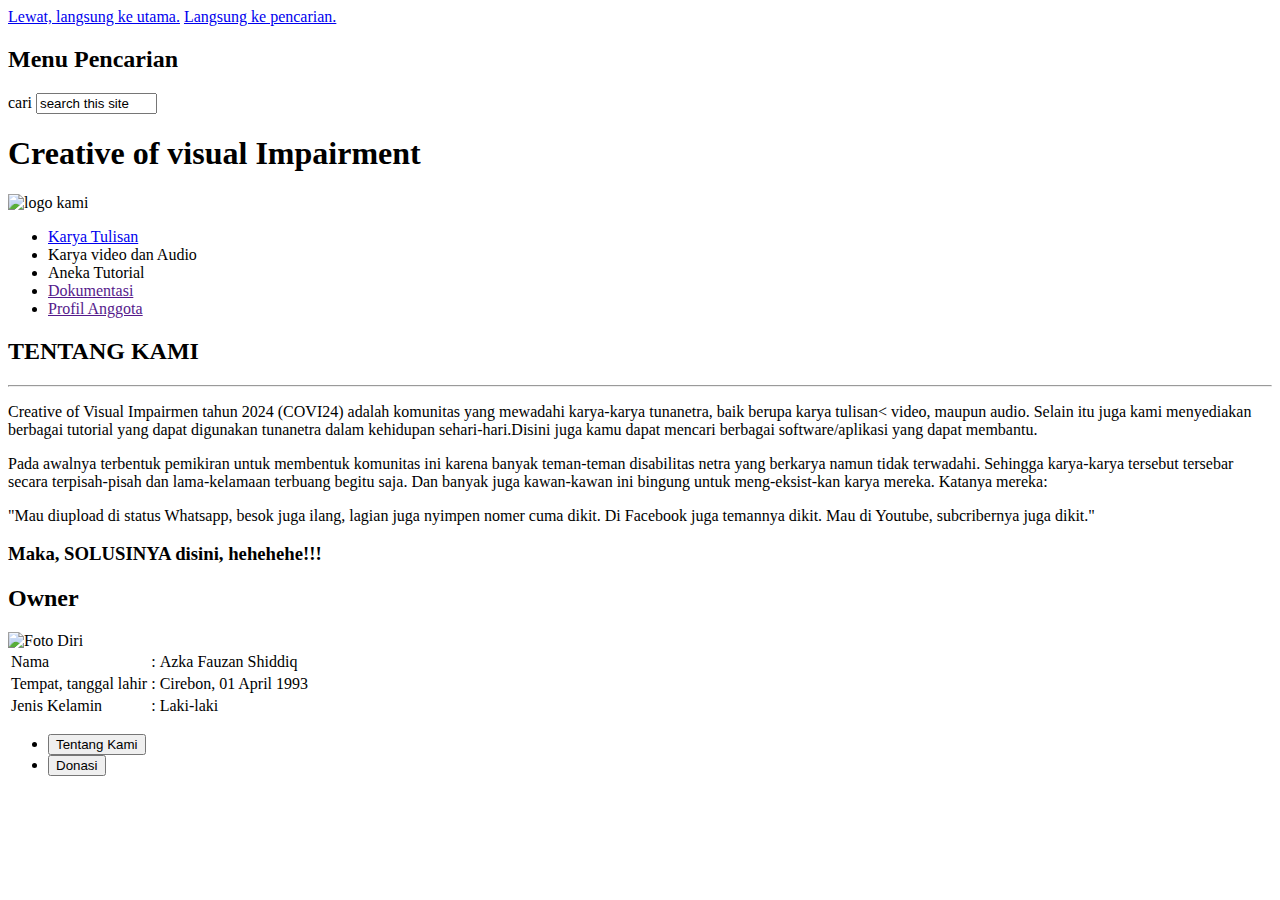
==== index.html @ aaf875d2 "bikin index" ====
<!DOCTYPE html>
<html lang="en">
    <head>
        <META CHARSET="UTF-8">
            <meta name="viewport" content="width=device-width, initial-scale=1.0" />
<title>Creativve of Visual Impairment - Utama</title>
<div id="clockbox" style="text-align: right;">
    <script src="js/jam.js"></script>
         </div>   

<div id="noticeJam">
    <script src="js/noticeJam.js"></script>
</div>
    </head>
    <body>
        <header>
        <div id="skip-link">
            <a href="#content">Lewat, langsung ke utama.</a>
            <a class="element-invisible element-focusable skip-link-search" href="#search-block-form">Langsung ke pencarian.</a>
            </div>

            <div id="header-searchbox">
                <form action="/" method="post" id="search-block-form" accept-charset="UTF-8"><div><div class="container-inline">
                <h2 class="element-invisible">Menu Pencarian</h2>
                <div class="form-item form-type-textfield form-item-search-block-form">
                <label class="element-invisible" for="edit-search-block-form--2">cari</label>
                <input onblur="if (this.value == &#039;&#039;)
                { this.value = &#039;search this site&#039;; }" onfocus="if (this.value == &#039;search this site&#039;) { this.value = &#039;&#039;; }" type="text" id="edit-search-block-form--2" name="search_block_form" value="search this site" size="12" maxlength="128" class="form-text" />
                </div>
                <div class="form-actions form-wrapper" id="edit-actions"></div><input type="hidden" name="form_build_id" value="form-2Ufo3srlOULEQWVhyg6znip4S6wAj16o-qMfw77aSTc" />
                <input type="hidden" name="form_id" value="search_block_form" />
                </div>
                </div></form>        </div>
                
                <div id="header-fontsizer">
                <a href="#" class="decreaseFont" title="Kurangi ukuran teks"></a>
                <a href="#" class="resetFont"    title="Restore default text size"></a>
                <a href="#" class="increaseFont" title="Increase text size"></a>
                </div>
                
                <div class="banner">
                    <h1 id="kop">Creative of visual Impairment</h1>
                <img id="logo" src="gambar/logo.png" alt="logo kami">
                </div>
            
                <nav class="menu"></nav>
            <ul>
                <li><a href="karyaTulis.html">Karya Tulisan</a></li>
                <li><a onclick="videoAudio()">Karya video dan Audio</a></li>
                <li><a href"">Aneka Tutorial</a></li>
                <li><a href="">Dokumentasi</a></li>
                <li><a href="">Profil Anggota</a></li>
            </ul>
        </nav>    
<script src="https://unpkg.com/gridjs/dist/gridjs.production.min.js"></script>
                </header>

                <main>

                    <div id="utama" class="content">
                        <h2>TENTANG KAMI</b></h2><hr>
                        <p>Creative of Visual Impairmen tahun 2024 (COVI24) adalah komunitas yang mewadahi karya-karya tunanetra, baik berupa karya  tulisan< video, maupun audio. Selain itu juga kami menyediakan berbagai tutorial yang dapat digunakan tunanetra  dalam kehidupan sehari-hari.Disini juga kamu dapat mencari berbagai software/aplikasi yang dapat membantu.</p>
<p>Pada awalnya terbentuk pemikiran untuk membentuk komunitas ini karena banyak teman-teman disabilitas netra yang berkarya namun tidak terwadahi. Sehingga karya-karya tersebut tersebar secara terpisah-pisah dan lama-kelamaan terbuang begitu saja. Dan banyak juga kawan-kawan ini bingung untuk meng-eksist-kan karya mereka. Katanya mereka: </p>
<p> "Mau diupload di status Whatsapp, besok juga ilang, lagian juga nyimpen nomer cuma dikit. Di Facebook juga temannya dikit. Mau di Youtube, subcribernya juga dikit."
</p>
<h3>Maka, SOLUSINYA disini, hehehehe!!!</h3> 
</div>

<aside id="pinggir">
<article class="profile">
<h2>Owner</h2>
<img src="gambar/fotoAzka.jpg" alt="Foto Diri" />

<table>
<tr>
<td>Nama</td>
<td> :</td>
<td>Azka Fauzan Shiddiq</td>
</tr><tr>
<td>Tempat, tanggal lahir</td>
<td> :</td>
<td>Cirebon, 01 April 1993</td>
</tr><tr>
<td>Jenis Kelamin</td>
<td> :</td>
<td>Laki-laki</td>
</tr>
</table>
</article>
</aside>

                </main>
<footer>
<ul>
<li><button onclick="tentang()">Tentang Kami</button></li>
<li><button onclick="donasi()">Donasi</button></li>

</footer>
    </body>
</html>
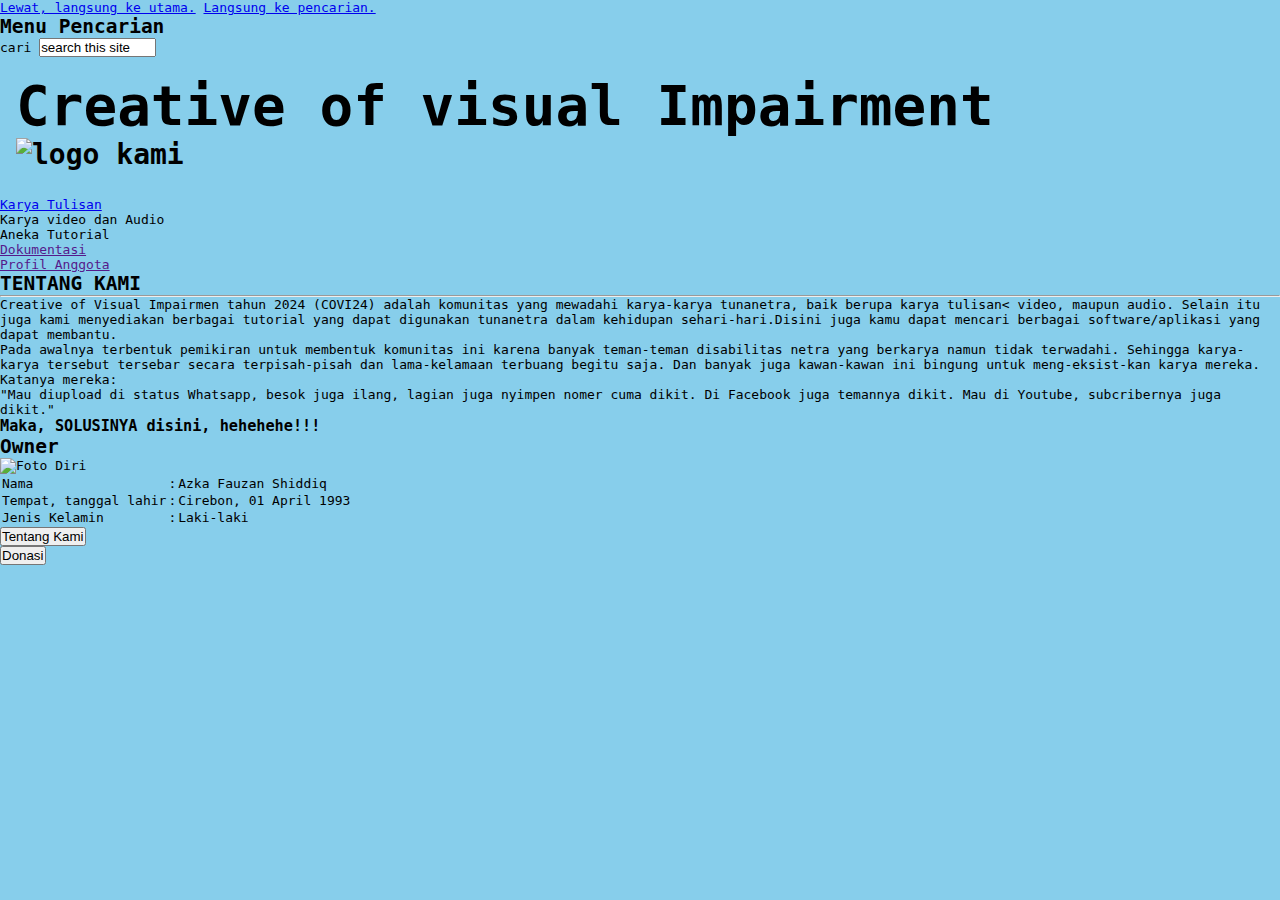
==== commit 056e951f: "koplak" ====
--- a/index.html
+++ b/index.html
@@ -4,18 +4,19 @@
         <META CHARSET="UTF-8">
             <meta name="viewport" content="width=device-width, initial-scale=1.0" />
 <title>Creativve of Visual Impairment - Utama</title>
-<div id="clockbox" style="text-align: right;">
+<link rel="stylesheet" href="css/utama.css">
+<div id="clockbox" class="jambox" style="text-align: right;">
     <script src="js/jam.js"></script>
          </div>   
 
-<div id="noticeJam">
+<div id="noticeJam" class="kabarjam">
     <script src="js/noticeJam.js"></script>
 </div>
     </head>
     <body>
         <header>
         <div id="skip-link">
-            <a href="#content">Lewat, langsung ke utama.</a>
+            <a href="#utama">Lewat, langsung ke utama.</a>
             <a class="element-invisible element-focusable skip-link-search" href="#search-block-form">Langsung ke pencarian.</a>
             </div>
 
@@ -32,11 +33,6 @@
                 </div>
                 </div></form>        </div>
                 
-                <div id="header-fontsizer">
-                <a href="#" class="decreaseFont" title="Kurangi ukuran teks"></a>
-                <a href="#" class="resetFont"    title="Restore default text size"></a>
-                <a href="#" class="increaseFont" title="Increase text size"></a>
-                </div>
                 
                 <div class="banner">
                     <h1 id="kop">Creative of visual Impairment</h1>
@@ -45,7 +41,7 @@
             
                 <nav class="menu"></nav>
             <ul>
-                <li><a href="karyaTulis.html">Karya Tulisan</a></li>
+                <li><a href="menuAtas/karyaTulis.html">Karya Tulisan</a></li>
                 <li><a onclick="videoAudio()">Karya video dan Audio</a></li>
                 <li><a href"">Aneka Tutorial</a></li>
                 <li><a href="">Dokumentasi</a></li>
--- a/css/utama.css
+++ b/css/utama.css
@@ -0,0 +1,71 @@
+* {
+  margin: 0;
+  padding: 0;
+  box-sizing: border-box;
+}
+
+
+.jambox{
+background-color: #000080 ;
+color: white;
+}
+
+.kabarjam{
+background-color: #000080 ;
+color: white;
+}
+
+body {
+  font-family: monospace;
+background-color: #87ceeb;
+}
+
+header {
+  display: inline;
+}
+
+.banner{
+display: block; */
+background-color: #00c8ea;
+padding: 16px;
+font-size: 28px;
+  font-weight: bold;
+}
+
+nav {
+  background-color: #00a2c4;
+  /* background-color: #999; */
+  top: 0;
+  padding: 5px;
+  position: sticky;
+}
+
+nav ul {
+padding-left: 0;
+display: flex;
+  justify-content: center;
+}
+
+nav li {
+display: inline;
+  padding: 10px;
+  margin: 5px;
+  list-style: none;
+}
+
+nav li a {
+text-decoration: none;
+font-size: 1.05rem;
+font-weight: 500;
+color: green;
+padding: .5rem 1.5rem;
+border-radius: 999px;
+transition: all .3s ease-in-out;
+}
+nav li a:last-child {
+  margin-right: 20px;
+}
+nav li a:hover {
+  color: green;
+}
+
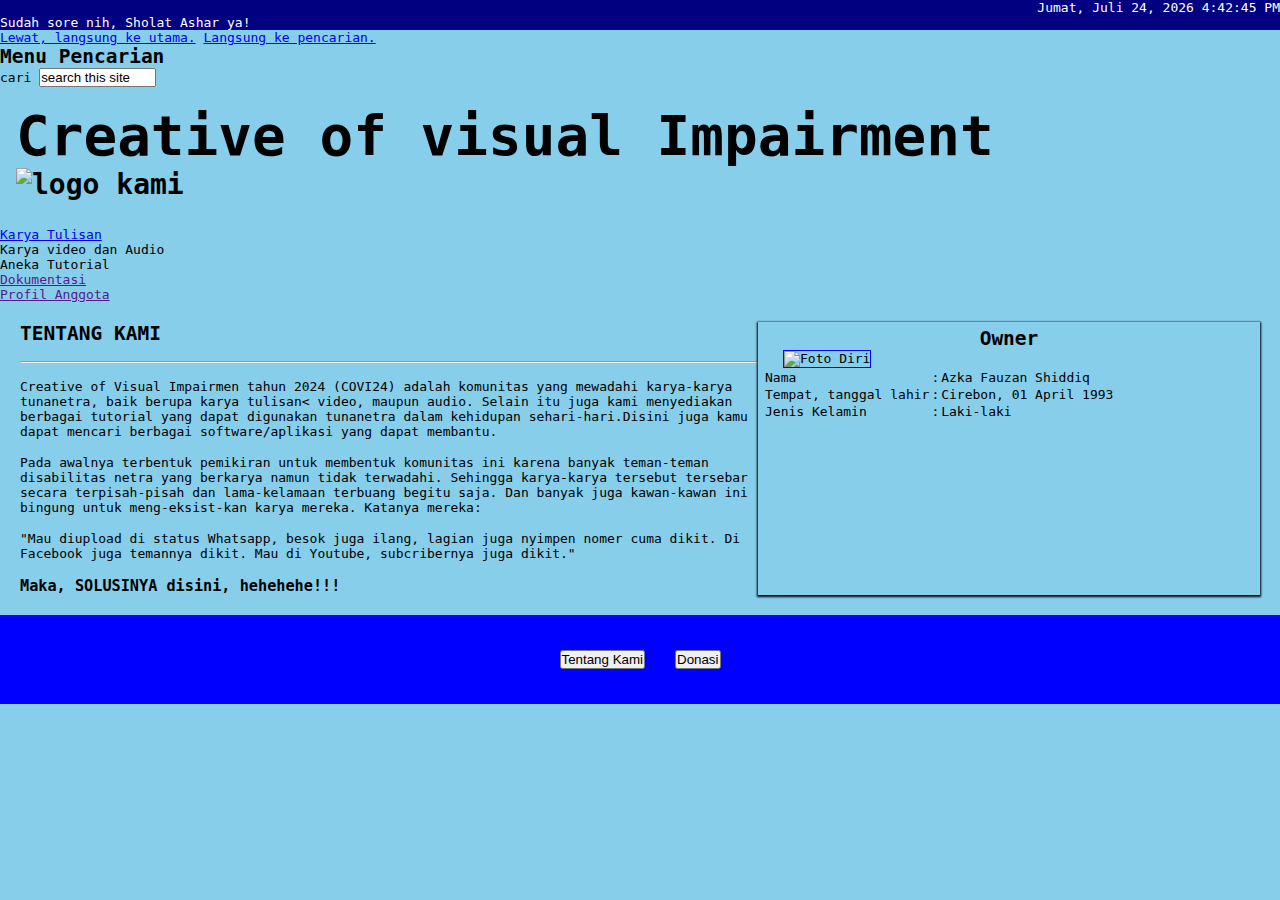
==== commit 9fc60210: "asd" ====
--- a/index.html
+++ b/index.html
@@ -90,7 +90,8 @@
 <ul>
 <li><button onclick="tentang()">Tentang Kami</button></li>
 <li><button onclick="donasi()">Donasi</button></li>
-
+<div id="kontenKaki" class="kontenKakiH">
+</div>
 </footer>
     </body>
 </html>--- a/css/utama.css
+++ b/css/utama.css
@@ -3,7 +3,6 @@
   padding: 0;
   box-sizing: border-box;
 }
-
 
 .jambox{
 background-color: #000080 ;
@@ -69,3 +68,74 @@
   color: green;
 }
 
+main {
+  display: max-width: 1200px;
+width: 100%;
+display: flex;
+  padding: 20px;
+overflow: auto;
+}
+
+
+.content {
+  display: flex;
+  flex-flow: column nowrap;
+  flex: 1.5;
+  gap: 1rem 2rem;
+}
+
+aside {
+  flex: 1;
+  flex-direction: column;
+  padding: 5px;
+  box-shadow: 0 1px 2px 1px;
+}
+
+aside img {
+  width: 160px;
+  justify-content: center;
+  align-items: center;
+  margin-left: 20px;
+  border: 1.5px solid blue;
+}
+
+aside h2 {
+  text-transform: capitalize;
+  text-align: center;
+}
+
+
+
+footer {
+padding: 20px;
+color: #ffff00;
+background: blue;
+}
+
+footer ul {
+padding-left: 0;
+display: flex;
+  justify-content: center;
+}
+footer li {
+display: inline;
+  padding: 10px;
+  margin: 5px;
+  list-style: none;
+}
+
+footer li a {
+text-decoration: none;
+font-size: 1.05rem;
+font-weight: 500;
+color: green;
+padding: .5rem 1.5rem;
+border-radius: 999px;
+transition: all .3s ease-in-out;
+}
+footer li a:last-child {
+  margin-right: 20px;
+}
+nav li a:hover {
+  color: green;
+}
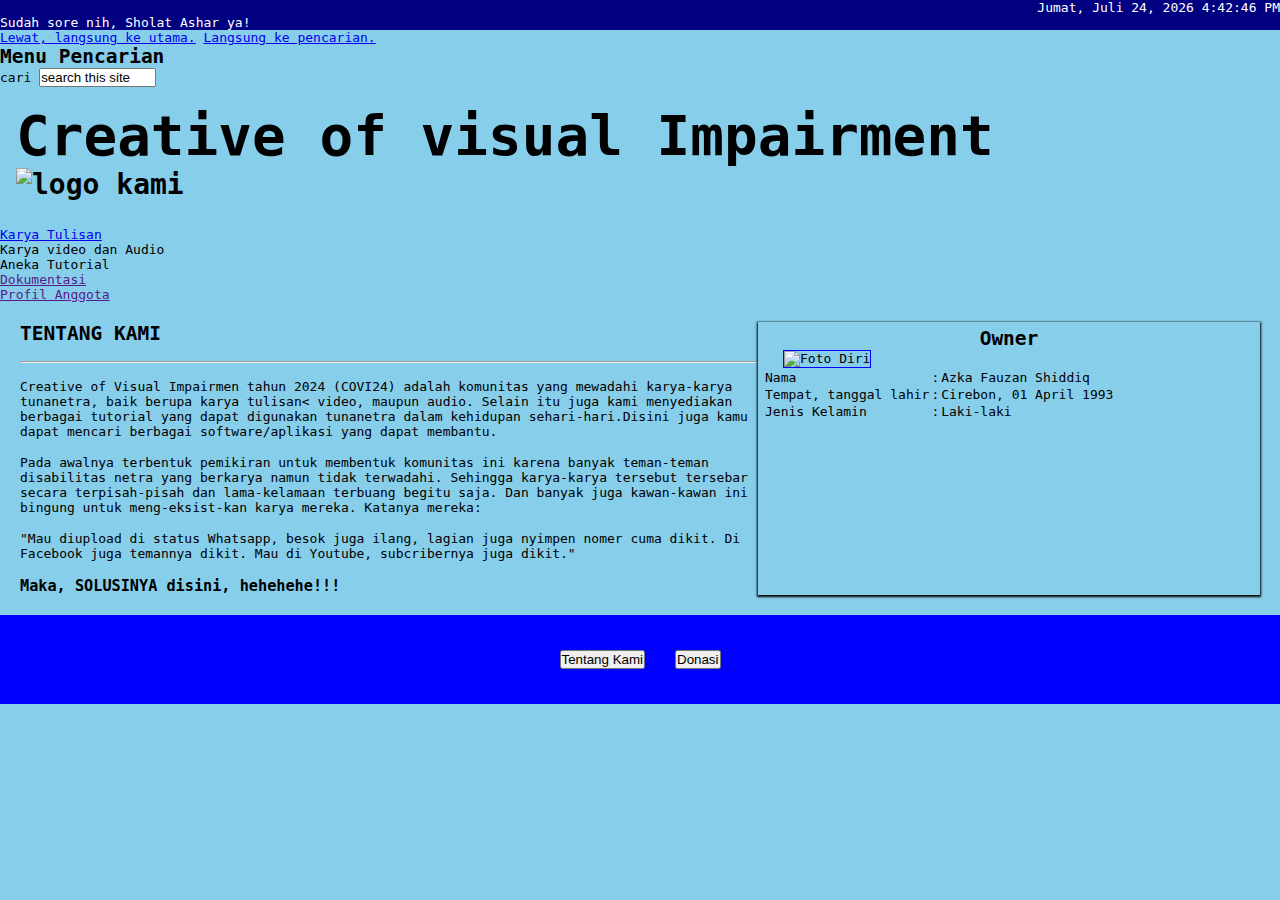
==== commit 63d9abdf: "dodol" ====
--- a/index.html
+++ b/index.html
@@ -36,7 +36,7 @@
                 
                 <div class="banner">
                     <h1 id="kop">Creative of visual Impairment</h1>
-                <img id="logo" src="gambar/logo.png" alt="logo kami">
+                <img id="logo" src="https://iili.io/dKLp4Zx.md.png"  alt="logo kami">
                 </div>
             
                 <nav class="menu"></nav>
@@ -65,7 +65,7 @@
 <aside id="pinggir">
 <article class="profile">
 <h2>Owner</h2>
-<img src="gambar/fotoAzka.jpg" alt="Foto Diri" />
+<img src="https://iili.io/dKQ3yJV.md.jpg" alt="Foto Diri" />
 
 <table>
 <tr>
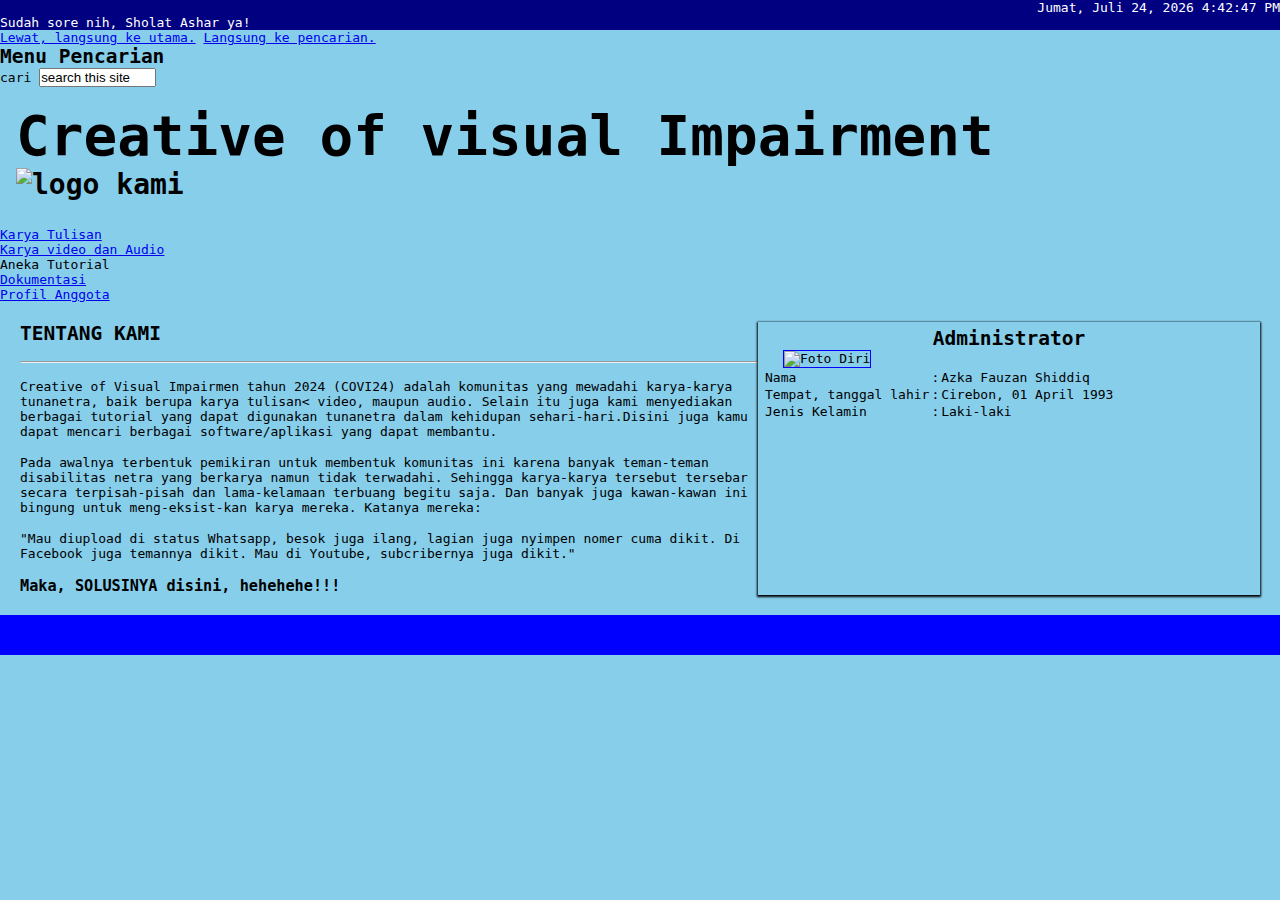
==== commit e88ebdd8: "koplak banget" ====
--- a/index.html
+++ b/index.html
@@ -42,12 +42,12 @@
                 <nav class="menu"></nav>
             <ul>
                 <li><a href="menuAtas/karyaTulis.html">Karya Tulisan</a></li>
-                <li><a onclick="videoAudio()">Karya video dan Audio</a></li>
-                <li><a href"">Aneka Tutorial</a></li>
-                <li><a href="">Dokumentasi</a></li>
-                <li><a href="">Profil Anggota</a></li>
-            </ul>
-        </nav>    
+                <li><a href="menuAtas/videoAudio.html">Karya video dan Audio</a></li>
+<li><a href"menuAtas/tutorial.html">Aneka Tutorial</a></li>
+<li><a href="menuAtas/dokumentasi.html">Dokumentasi</a></li>
+<li><a href="menuAtas/profil.html">Profil Anggota</a></li>
+</ul>
+</nav>    
 <script src="https://unpkg.com/gridjs/dist/gridjs.production.min.js"></script>
                 </header>
 
@@ -64,8 +64,8 @@
 
 <aside id="pinggir">
 <article class="profile">
-<h2>Owner</h2>
-<img src="https://iili.io/dKQ3yJV.md.jpg" alt="Foto Diri" />
+<h2>Administrator</h2>
+<img src="https://iili.io/dKm0nbR.md.jpg" alt="Foto Diri" />
 
 <table>
 <tr>
@@ -87,9 +87,6 @@
 
                 </main>
 <footer>
-<ul>
-<li><button onclick="tentang()">Tentang Kami</button></li>
-<li><button onclick="donasi()">Donasi</button></li>
 <div id="kontenKaki" class="kontenKakiH">
 </div>
 </footer>
--- a/css/utama.css
+++ b/css/utama.css
@@ -7,6 +7,7 @@
 .jambox{
 background-color: #000080 ;
 color: white;
+display: block;
 }
 
 .kabarjam{
@@ -139,3 +140,7 @@
 nav li a:hover {
   color: green;
 }
+
+.kelasTentang {
+display: none;
+}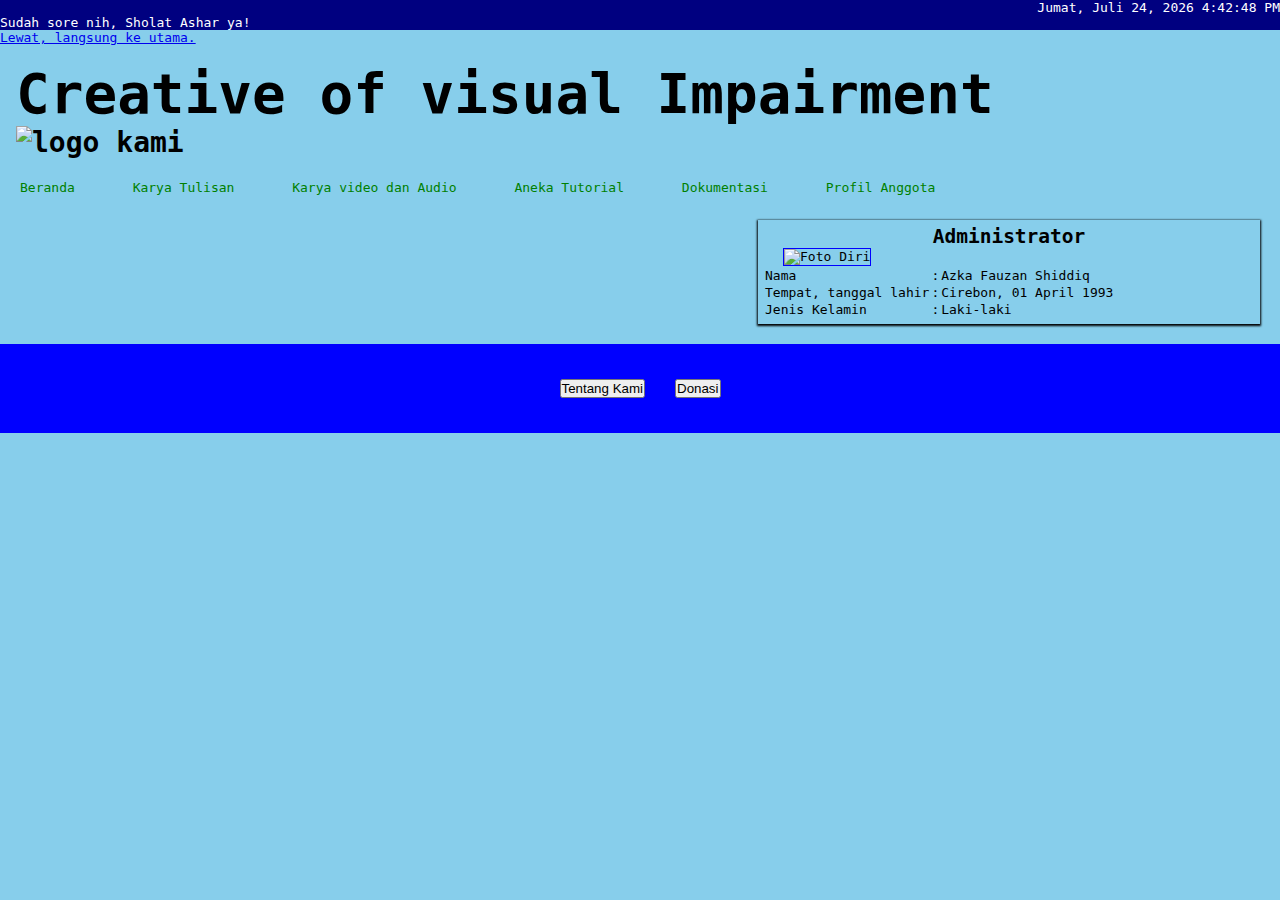
==== commit 92c849fe: "koplak" ====
--- a/index.html
+++ b/index.html
@@ -17,21 +17,8 @@
         <header>
         <div id="skip-link">
             <a href="#utama">Lewat, langsung ke utama.</a>
-            <a class="element-invisible element-focusable skip-link-search" href="#search-block-form">Langsung ke pencarian.</a>
             </div>
 
-            <div id="header-searchbox">
-                <form action="/" method="post" id="search-block-form" accept-charset="UTF-8"><div><div class="container-inline">
-                <h2 class="element-invisible">Menu Pencarian</h2>
-                <div class="form-item form-type-textfield form-item-search-block-form">
-                <label class="element-invisible" for="edit-search-block-form--2">cari</label>
-                <input onblur="if (this.value == &#039;&#039;)
-                { this.value = &#039;search this site&#039;; }" onfocus="if (this.value == &#039;search this site&#039;) { this.value = &#039;&#039;; }" type="text" id="edit-search-block-form--2" name="search_block_form" value="search this site" size="12" maxlength="128" class="form-text" />
-                </div>
-                <div class="form-actions form-wrapper" id="edit-actions"></div><input type="hidden" name="form_build_id" value="form-2Ufo3srlOULEQWVhyg6znip4S6wAj16o-qMfw77aSTc" />
-                <input type="hidden" name="form_id" value="search_block_form" />
-                </div>
-                </div></form>        </div>
                 
                 
                 <div class="banner">
@@ -39,11 +26,12 @@
                 <img id="logo" src="https://iili.io/dKLp4Zx.md.png"  alt="logo kami">
                 </div>
             
-                <nav class="menu"></nav>
+                <nav class="menu">
             <ul>
-                <li><a href="menuAtas/karyaTulis.html">Karya Tulisan</a></li>
+<li><a href="index.html">Beranda</a></li>
+                                <li><a href="menuAtas/karyaTulis.html">Karya Tulisan</a></li>
                 <li><a href="menuAtas/videoAudio.html">Karya video dan Audio</a></li>
-<li><a href"menuAtas/tutorial.html">Aneka Tutorial</a></li>
+<li><a href="menuAtas/tutorial.html">Aneka Tutorial</a></li>
 <li><a href="menuAtas/dokumentasi.html">Dokumentasi</a></li>
 <li><a href="menuAtas/profil.html">Profil Anggota</a></li>
 </ul>
@@ -54,12 +42,16 @@
                 <main>
 
                     <div id="utama" class="content">
-                        <h2>TENTANG KAMI</b></h2><hr>
+
+                        </div>
+<div id="idTentang" class="kelasTentang">
+<h2>TENTANG KAMI</b></h2><hr>
                         <p>Creative of Visual Impairmen tahun 2024 (COVI24) adalah komunitas yang mewadahi karya-karya tunanetra, baik berupa karya  tulisan< video, maupun audio. Selain itu juga kami menyediakan berbagai tutorial yang dapat digunakan tunanetra  dalam kehidupan sehari-hari.Disini juga kamu dapat mencari berbagai software/aplikasi yang dapat membantu.</p>
 <p>Pada awalnya terbentuk pemikiran untuk membentuk komunitas ini karena banyak teman-teman disabilitas netra yang berkarya namun tidak terwadahi. Sehingga karya-karya tersebut tersebar secara terpisah-pisah dan lama-kelamaan terbuang begitu saja. Dan banyak juga kawan-kawan ini bingung untuk meng-eksist-kan karya mereka. Katanya mereka: </p>
 <p> "Mau diupload di status Whatsapp, besok juga ilang, lagian juga nyimpen nomer cuma dikit. Di Facebook juga temannya dikit. Mau di Youtube, subcribernya juga dikit."
 </p>
 <h3>Maka, SOLUSINYA disini, hehehehe!!!</h3> 
+
 </div>
 
 <aside id="pinggir">
@@ -87,6 +79,10 @@
 
                 </main>
 <footer>
+<script src="js/footer.js"></script>
+<ul class="kaki">
+<li><button onclick="tentang()" id="tentangButton">Tentang Kami</button></li>
+<li><button onclick="donasi()">Donasi</button></li>
 <div id="kontenKaki" class="kontenKakiH">
 </div>
 </footer>
--- a/css/utama.css
+++ b/css/utama.css
@@ -32,7 +32,7 @@
   font-weight: bold;
 }
 
-nav {
+.menu {
   background-color: #00a2c4;
   /* background-color: #999; */
   top: 0;
@@ -40,20 +40,20 @@
   position: sticky;
 }
 
-nav ul {
+.menu ul {
 padding-left: 0;
-display: flex;
+display: flex:
   justify-content: center;
 }
 
-nav li {
+ .menu li {
 display: inline;
-  padding: 10px;
+padding: 10px;
   margin: 5px;
   list-style: none;
 }
 
-nav li a {
+.menu li a {
 text-decoration: none;
 font-size: 1.05rem;
 font-weight: 500;
@@ -62,10 +62,10 @@
 border-radius: 999px;
 transition: all .3s ease-in-out;
 }
-nav li a:last-child {
+.menu li a:last-child {
   margin-right: 20px;
 }
-nav li a:hover {
+.menu li a:hover {
   color: green;
 }
 
@@ -77,7 +77,6 @@
 overflow: auto;
 }
 
-
 .content {
   display: flex;
   flex-flow: column nowrap;
@@ -86,6 +85,7 @@
 }
 
 aside {
+display: flex;
   flex: 1;
   flex-direction: column;
   padding: 5px;
@@ -105,7 +105,9 @@
   text-align: center;
 }
 
-
+aside div {
+display: flex;
+}
 
 footer {
 padding: 20px;
@@ -143,4 +145,28 @@
 
 .kelasTentang {
 display: none;
+}
+
+.listKaki{
+  width: 100%;
+  font-size: 18px;
+  padding: 11px;
+  border: 1px solid #ddd;
+}
+
+.listKaki li {
+  list-style-type: inline;
+  padding: 0;
+  margin: 0;
+}
+
+.listKaki li a {
+  padding: 12px;
+  text-decoration: none;
+  color: black;
+  display: block
+}
+
+.listKakili a:hover {
+  background-color: #eee;
 }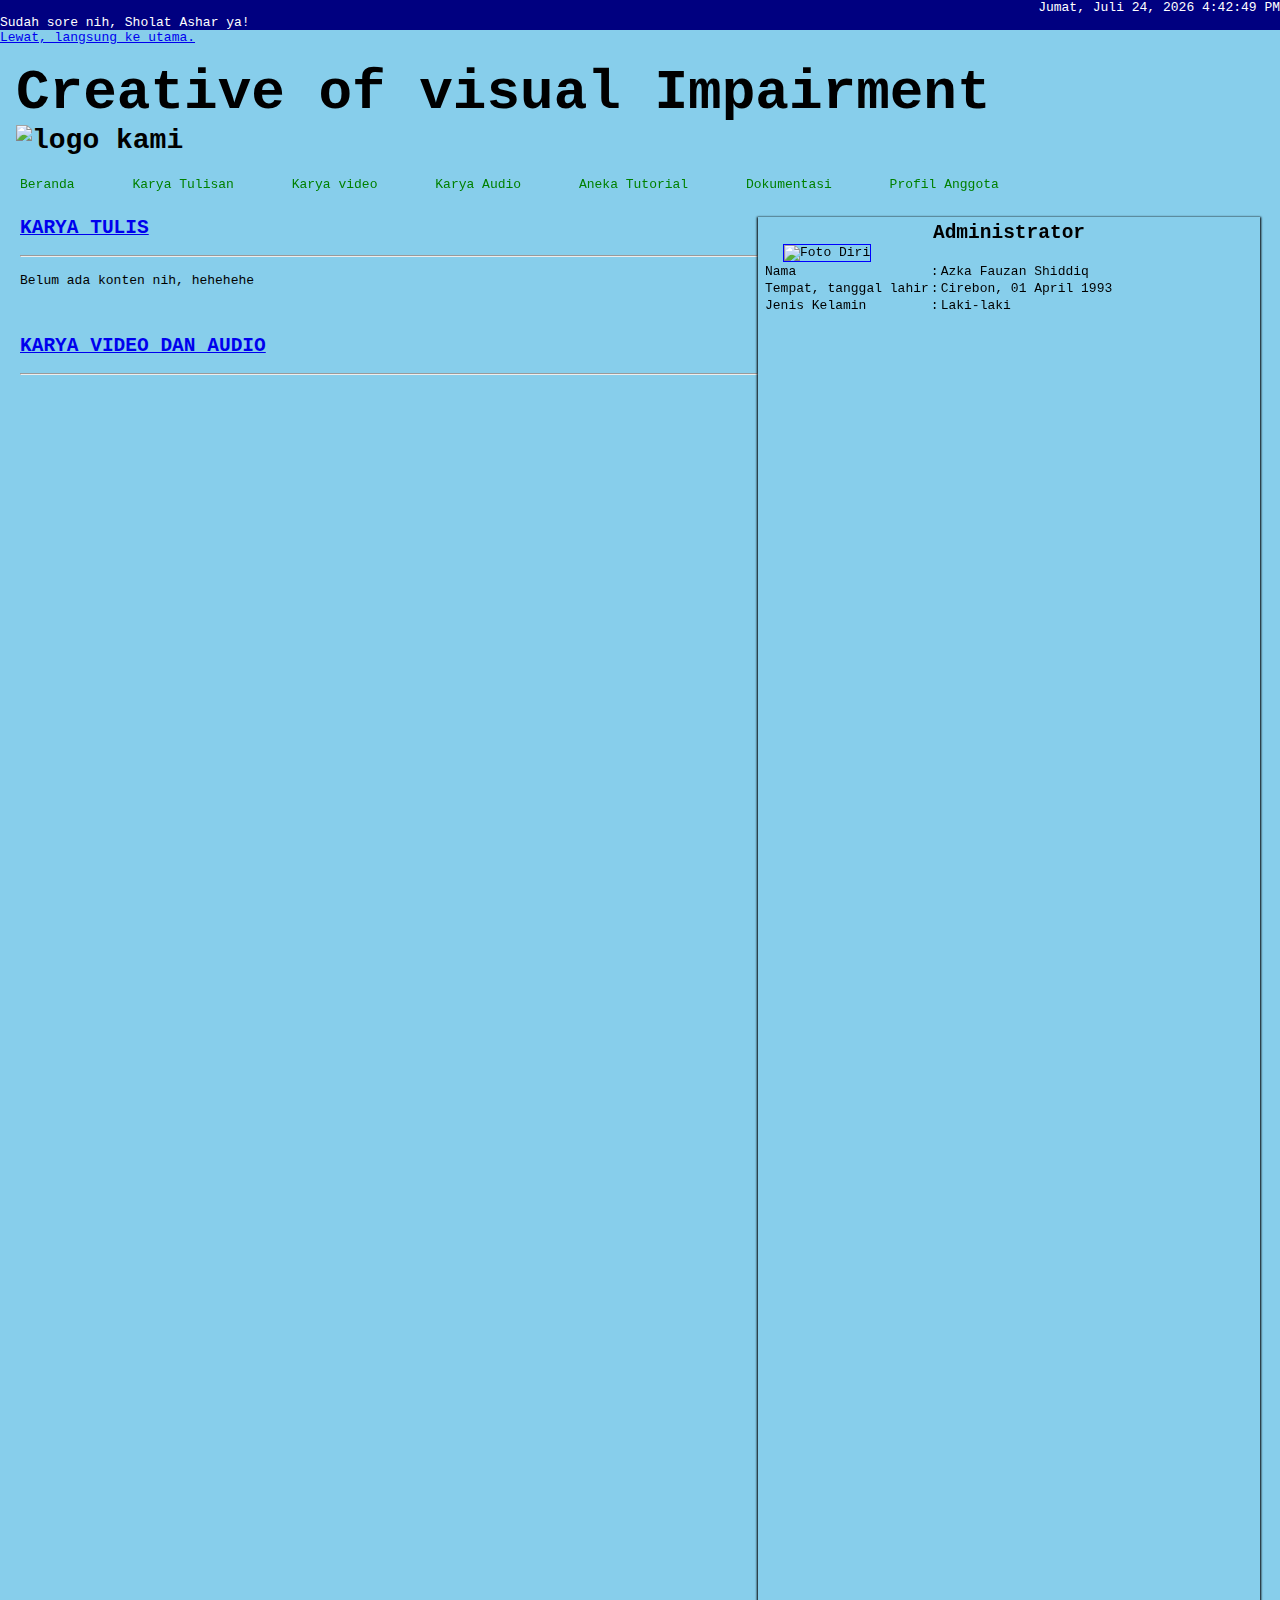
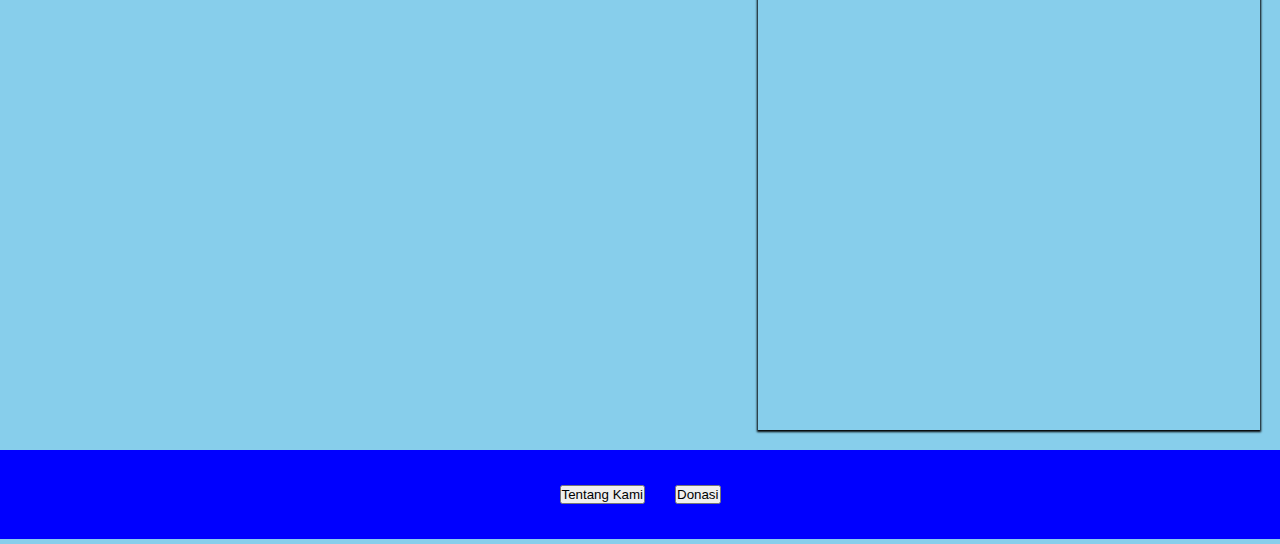
==== commit 09fa5f9d: "koplak" ====
--- a/index.html
+++ b/index.html
@@ -12,14 +12,13 @@
 <div id="noticeJam" class="kabarjam">
     <script src="js/noticeJam.js"></script>
 </div>
+<script src="js/karya-video/videoUtama.js"></script>
     </head>
     <body>
         <header>
         <div id="skip-link">
             <a href="#utama">Lewat, langsung ke utama.</a>
             </div>
-
-                
                 
                 <div class="banner">
                     <h1 id="kop">Creative of visual Impairment</h1>
@@ -30,7 +29,8 @@
             <ul>
 <li><a href="index.html">Beranda</a></li>
                                 <li><a href="menuAtas/karyaTulis.html">Karya Tulisan</a></li>
-                <li><a href="menuAtas/videoAudio.html">Karya video dan Audio</a></li>
+                <li><a href="menuAtas/videoAudio.html">Karya video</a></li>
+<li><a href="menuAtas/audio.html">Karya Audio</a></li>
 <li><a href="menuAtas/tutorial.html">Aneka Tutorial</a></li>
 <li><a href="menuAtas/dokumentasi.html">Dokumentasi</a></li>
 <li><a href="menuAtas/profil.html">Profil Anggota</a></li>
@@ -42,8 +42,21 @@
                 <main>
 
                     <div id="utama" class="content">
+<h2><a href="menuAtas/karyaTulis">KARYA TULIS</a></h2>
+<hr>
+<p> Belum ada konten nih, hehehehe
+</p><br>
+<h2><a href="menuAtas/VideoAudio.html">KARYA VIDEO DAN AUDIO</a></h2>
+<hr>
 
-                        </div>
+<script>
+for(let i = utamaVideo.length - 1;
+i > utamaVideo.length - 15;
+i-=3){
+    document.write(utamaVideo[i])
+}
+</script>
+</div>
 <div id="idTentang" class="kelasTentang">
 <h2>TENTANG KAMI</b></h2><hr>
                         <p>Creative of Visual Impairmen tahun 2024 (COVI24) adalah komunitas yang mewadahi karya-karya tunanetra, baik berupa karya  tulisan< video, maupun audio. Selain itu juga kami menyediakan berbagai tutorial yang dapat digunakan tunanetra  dalam kehidupan sehari-hari.Disini juga kamu dapat mencari berbagai software/aplikasi yang dapat membantu.</p>
